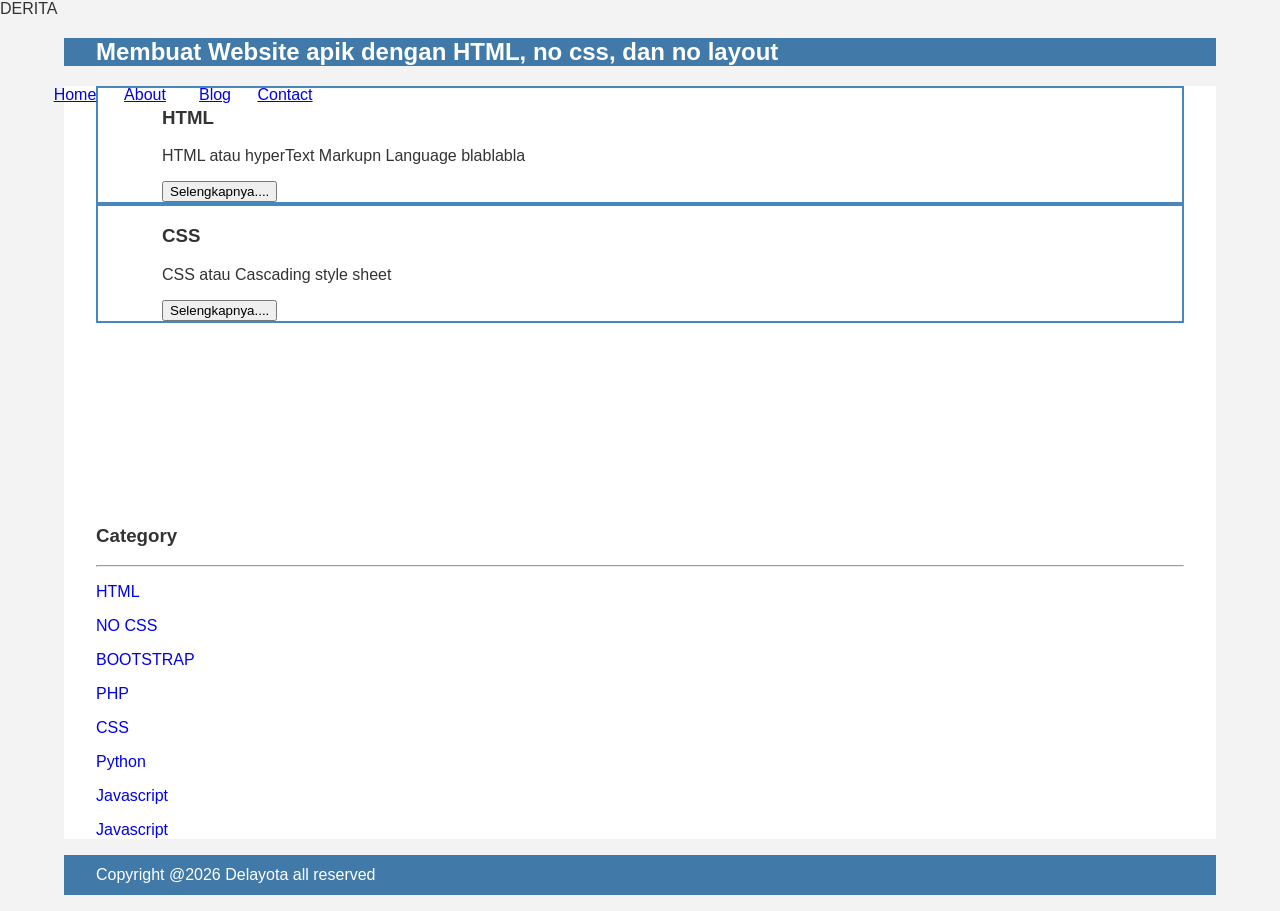
==== index.html @ b536fcd6 "Update index.html" ====
<!DOCTYPE html>
 <html>
    <head>
        <tittle>DERITA</tittle>
        <link rel="stylesheet" href="style.css">
    </head>
    <body`>
     <div class="header">
        <div class="jarak">
        <h2>Membuat Website apik dengan HTML, no css, dan no layout</h2>
        </div>
     </div>
<div class="menu">
    <ul>
      <li><a href="index.html">Home</a></li>
      <li><a href="about.html">About</a></li>
      <li><a href="#">Blog</a></li>
      <li><a href="#">Contact</a></li>
    </ul>
</div>
<div class="content">
    <div class="jarak">
            <!-- kiri -->
            <div class="kiri">
                    <!-- blog -->
                    <div class="border">
                            <div class="jarak">
                                    <h3>HTML</h3>
                                    <p>HTML atau hyperText Markupn Language blablabla</p>
                                    <button>Selengkapnya....</button>
                             </div>
                    </div>
                    <!-- end blog -->
                    <!--blog-->
                    <div class="border">
                         <div class="jarak">
                                    <h3>CSS</h3>
                                    <p>CSS atau Cascading style sheet</p>
                                    <button>Selengkapnya....</button>
                         </div>
                    </div>
                    <!--end blog-->
            </div>
            <!-- kiri -->
            <!-- kanan -->
            <div class="kanan>
                    <div class="jarak">
                              <h3>Category</h3>
                              <hr/>
                              <p><a href="#" class="undecor">HTML</a></p>
                              <p><a href="#" class="undecor">NO CSS</a></p>
                              <p><a href="#" class="undecor">BOOTSTRAP</a></p>
                              <p><a href="#" class="undecor">PHP</a></p>
                              <p><a href="#" class="undecor">CSS</a></p>
                              <p><a href="#" class="undecor">Python</a></p>
                              <p><a href="#" class="undecor">Javascript</a></p>
                              <p><a href="#" class="undecor">Javascript</a></p>
                     </div>
              </div>   
              <!-- kanan -->
         </div>
    </div>
    <div class="footer">
            <div class="jarak"
                    <p>Copyright @2026 Delayota all reserved</p>
            </div>
    </div>
---- style.css ----
body{
  background :#f3f3f3;
  color :#333;
  width :100%;
  font-family : sans-serif;
  margin :0 auto;
}

.header
{
  width:90%;
  margin:auto;
  heigth:120px;
  line-heigth:120px;
  background:#417aa8;
  color:#fff;
}

.jarak
{
  padding:0 2pc;
}

.menu ul {
  list-style:none;
}

.menu ul li a 
{
  float:left;
  width:70px;
  display:block;
  text-align:center;
  color#FFF;
  text-decoration;none;
}

.menu ul li a:hover{
  background-color:#4b88bb;
  display:block;
}

.content{
  width:90%;
  margin:auto;
  heigth:420px
  padding:0.1px;
  background:#fff;
  color:#333;
}

.border{
  border:2px solid #4887b9;
  margin-top:1pc
  padding-bottom:1pc;
  padding-left:2pc;
  padding-right:2pc;
}

.kiri{
  width:70%
  float:left;
  margin:auto;
  background:#fff;
  height:420px;
}

.kanan{
  width:30%
  float:left;
  margin:auto;
  background:#fff;
  height:420px;
}

.undecor{
  text-decoration:none;
}

.footer{
  width:90%;
  margin:auto;
  height:40px;
  line-height:40px;
  background:#417aa8;
  color:#fff;
  margin-bottom:1pc;
}
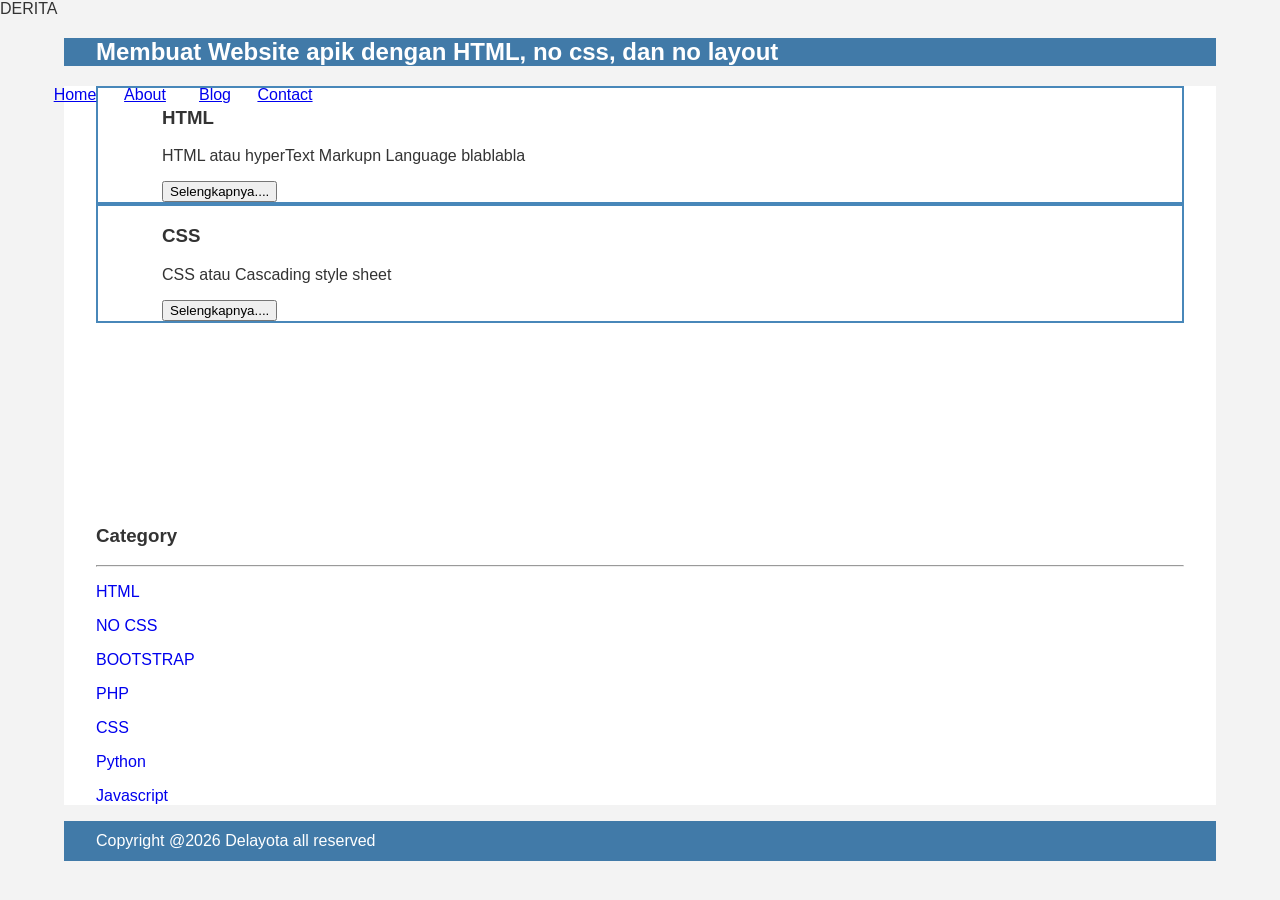
==== commit 2b6e1291: "Update index.html" ====
--- a/index.html
+++ b/index.html
@@ -54,7 +54,6 @@
                               <p><a href="#" class="undecor">CSS</a></p>
                               <p><a href="#" class="undecor">Python</a></p>
                               <p><a href="#" class="undecor">Javascript</a></p>
-                              <p><a href="#" class="undecor">Javascript</a></p>
                      </div>
               </div>   
               <!-- kanan -->
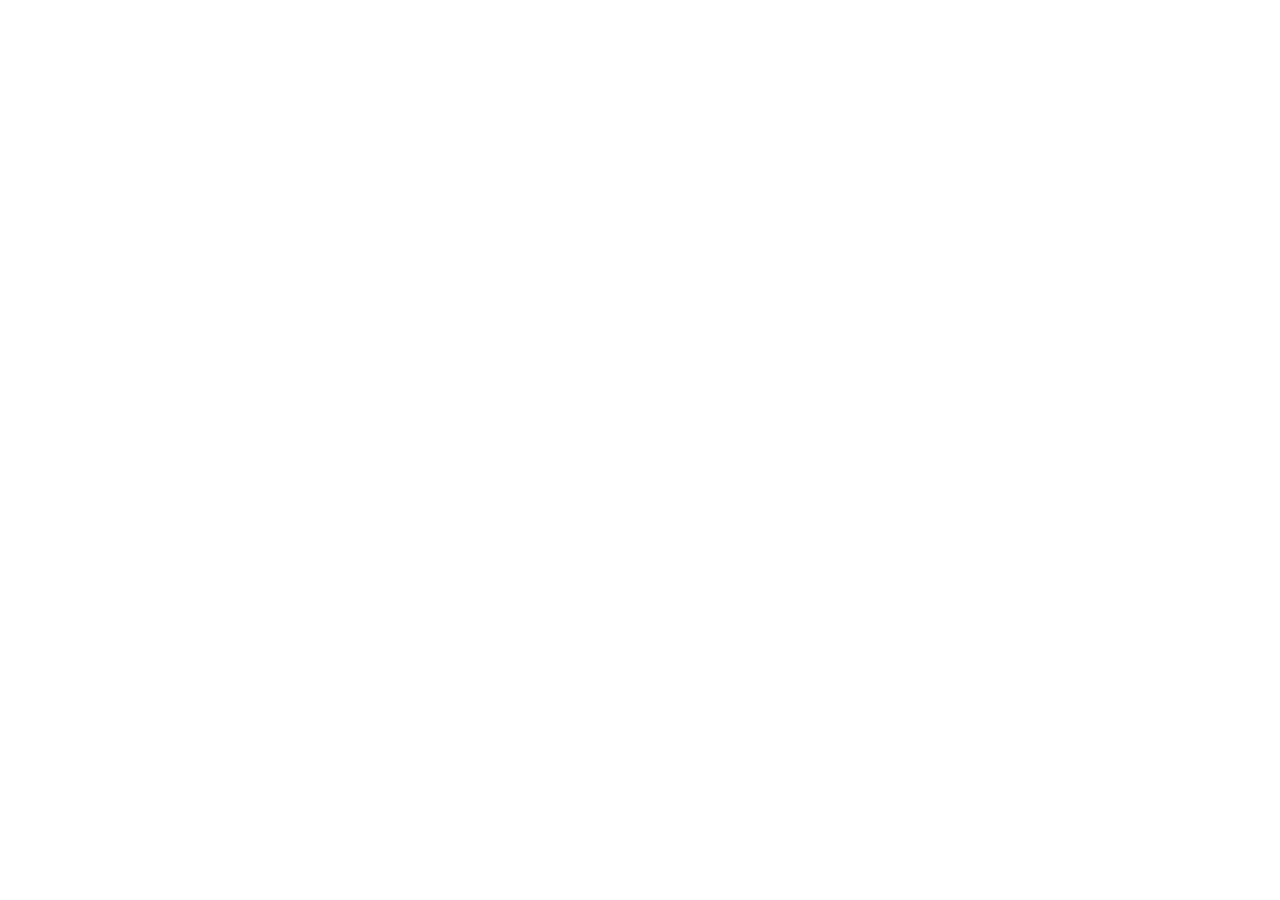
==== commit d96e9b2c: "Update index.html" ====
--- a/index.html
+++ b/index.html
@@ -1,7 +1,7 @@
 <!DOCTYPE html>
  <html>
     <head>
-        <tittle>DERITA</tittle>
+        <title>DERITA</tite>
         <link rel="stylesheet" href="style.css">
     </head>
     <body`>
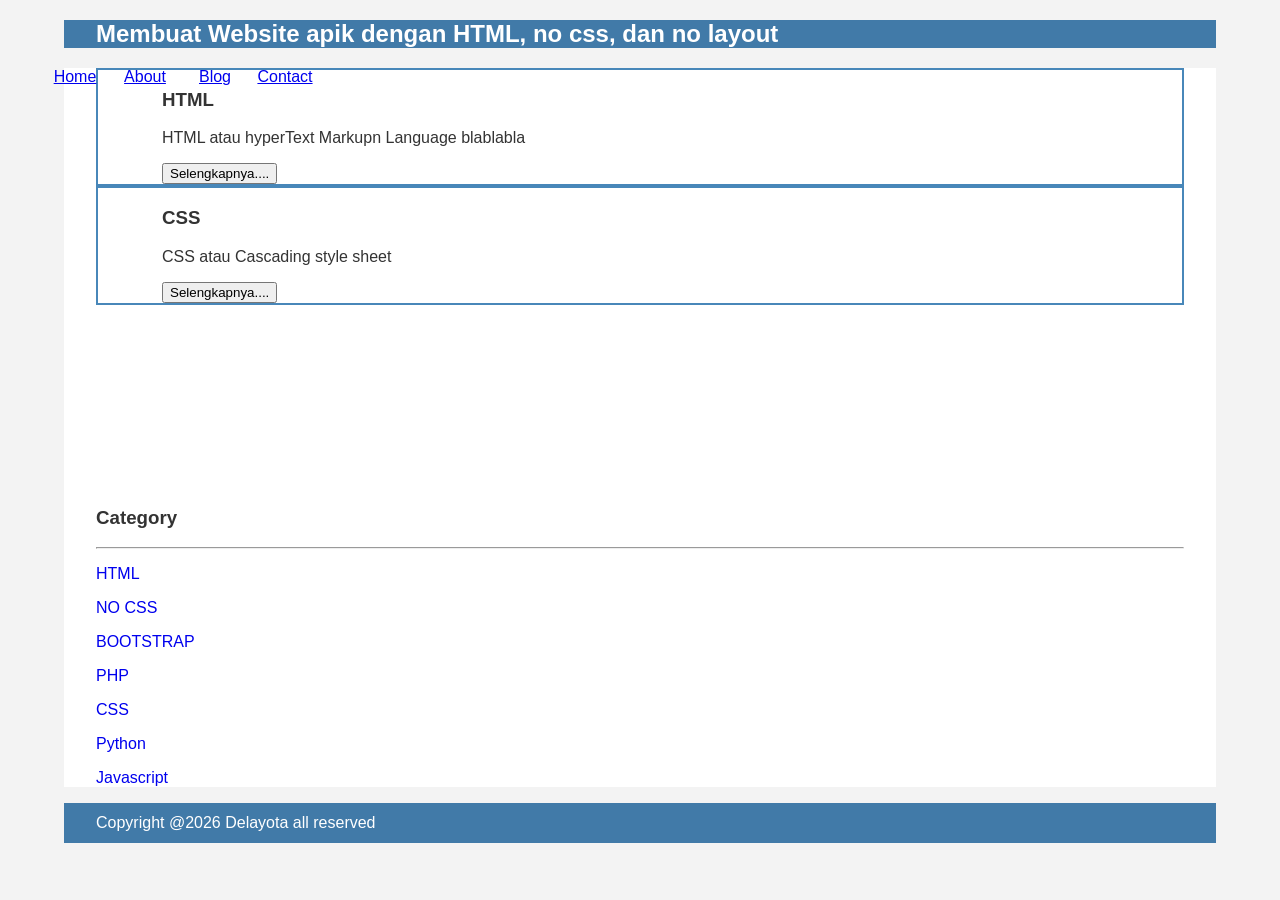
==== commit 80b9b272: "Update index.html" ====
--- a/index.html
+++ b/index.html
@@ -1,7 +1,7 @@
 <!DOCTYPE html>
  <html>
     <head>
-        <title>DERITA</tite>
+        <title>DERITA</title>
         <link rel="stylesheet" href="style.css">
     </head>
     <body`>
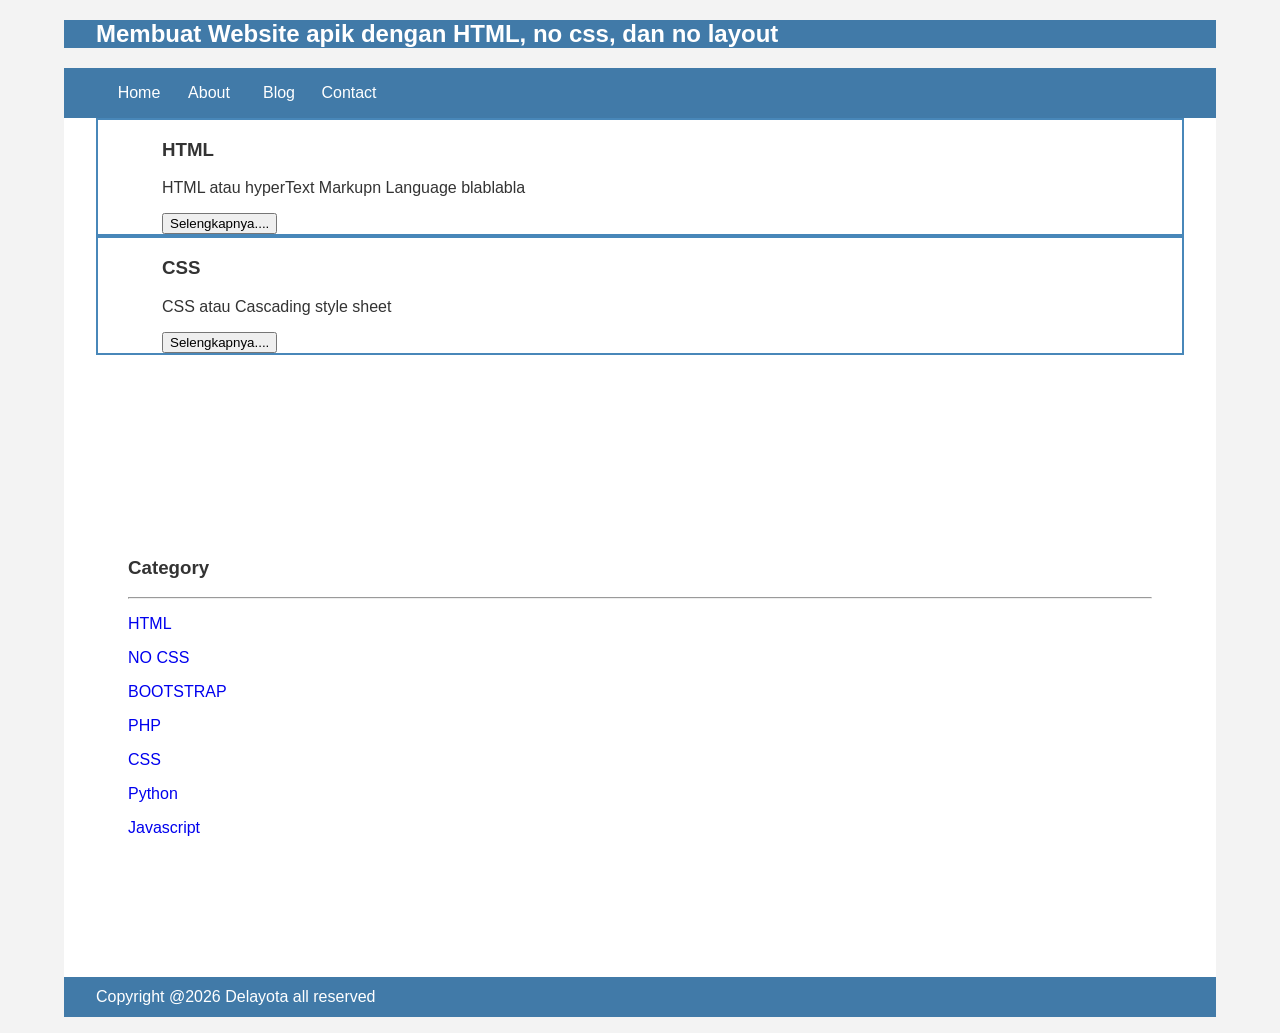
==== commit aa1cacb8: "Update index.html" ====
--- a/index.html
+++ b/index.html
@@ -4,7 +4,7 @@
         <title>DERITA</title>
         <link rel="stylesheet" href="style.css">
     </head>
-    <body`>
+    <body>
      <div class="header">
         <div class="jarak">
         <h2>Membuat Website apik dengan HTML, no css, dan no layout</h2>
@@ -43,7 +43,7 @@
             </div>
             <!-- kiri -->
             <!-- kanan -->
-            <div class="kanan>
+            <div class="kanan">
                     <div class="jarak">
                               <h3>Category</h3>
                               <hr/>
@@ -64,3 +64,5 @@
                     <p>Copyright @2026 Delayota all reserved</p>
             </div>
     </div>
+    </body>
+ </html>
--- a/style.css
+++ b/style.css
@@ -1,9 +1,9 @@
 body{
-  background :#f3f3f3;
-  color :#333;
-  width :100%;
-  font-family : sans-serif;
-  margin :0 auto;
+  background:#f3f3f3;
+  color:#333;
+  width:100%;
+  font-family:sans-serif;
+  margin:0 auto;
 }
 
 .header
@@ -16,9 +16,18 @@
   color:#fff;
 }
 
-.jarak
-{
+.jarak{
   padding:0 2pc;
+}
+
+.menu{
+  background-color:#417aa8;
+  height:50px;
+  line-height:50px;
+  position:relative;
+  width:90%;
+  margin:0 auto;
+  padding:0 auto;
 }
 
 .menu ul {
@@ -31,8 +40,8 @@
   width:70px;
   display:block;
   text-align:center;
-  color#FFF;
-  text-decoration;none;
+  color:#FFF;
+  text-decoration:none;
 }
 
 .menu ul li a:hover{
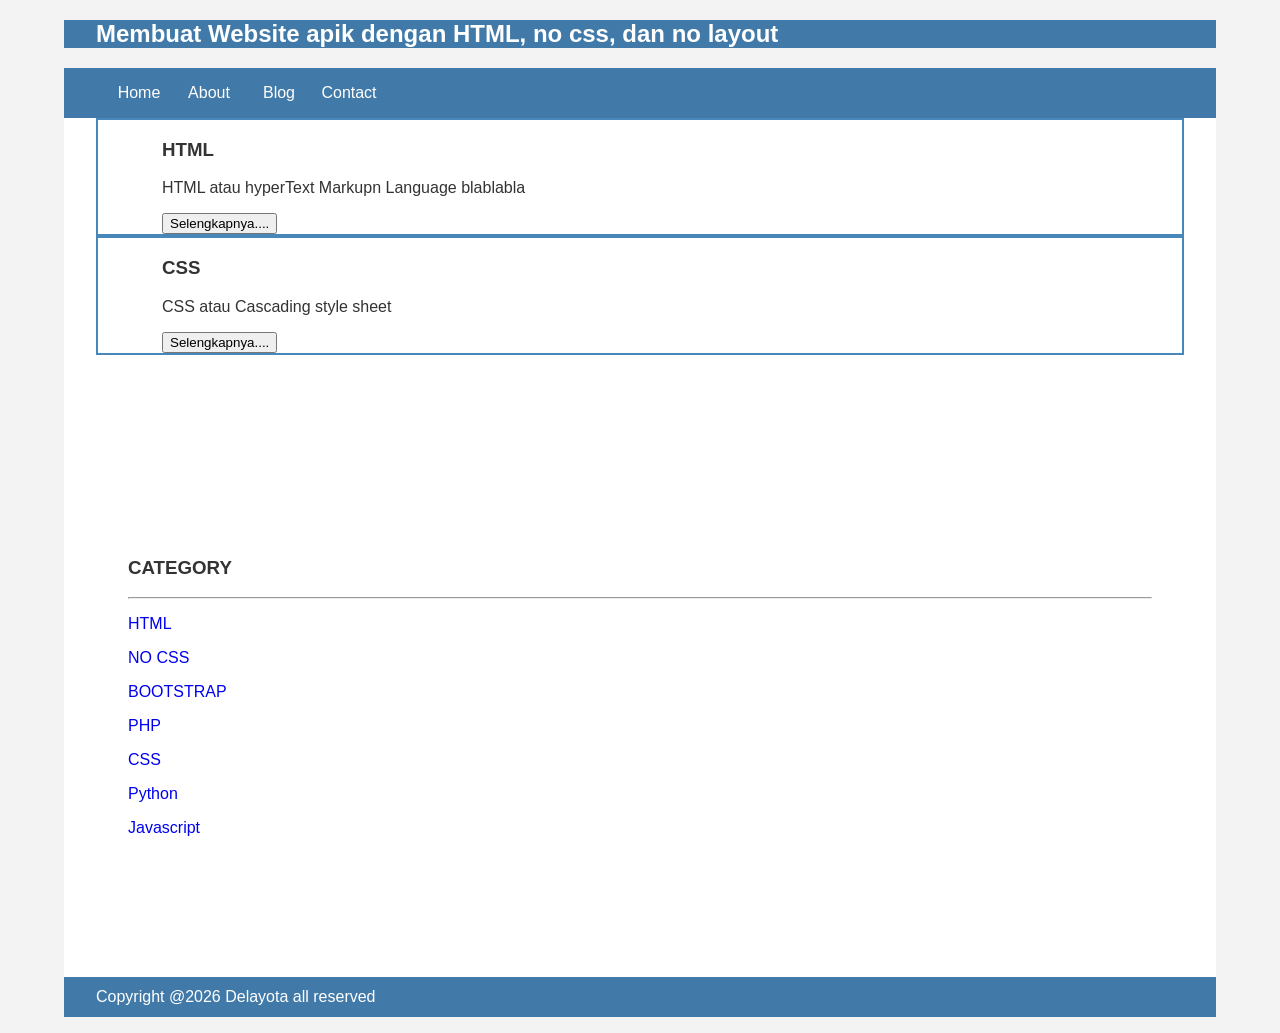
==== commit 9e8f486d: "Update index.html" ====
--- a/index.html
+++ b/index.html
@@ -45,7 +45,7 @@
             <!-- kanan -->
             <div class="kanan">
                     <div class="jarak">
-                              <h3>Category</h3>
+                              <h3>CATEGORY</h3>
                               <hr/>
                               <p><a href="#" class="undecor">HTML</a></p>
                               <p><a href="#" class="undecor">NO CSS</a></p>
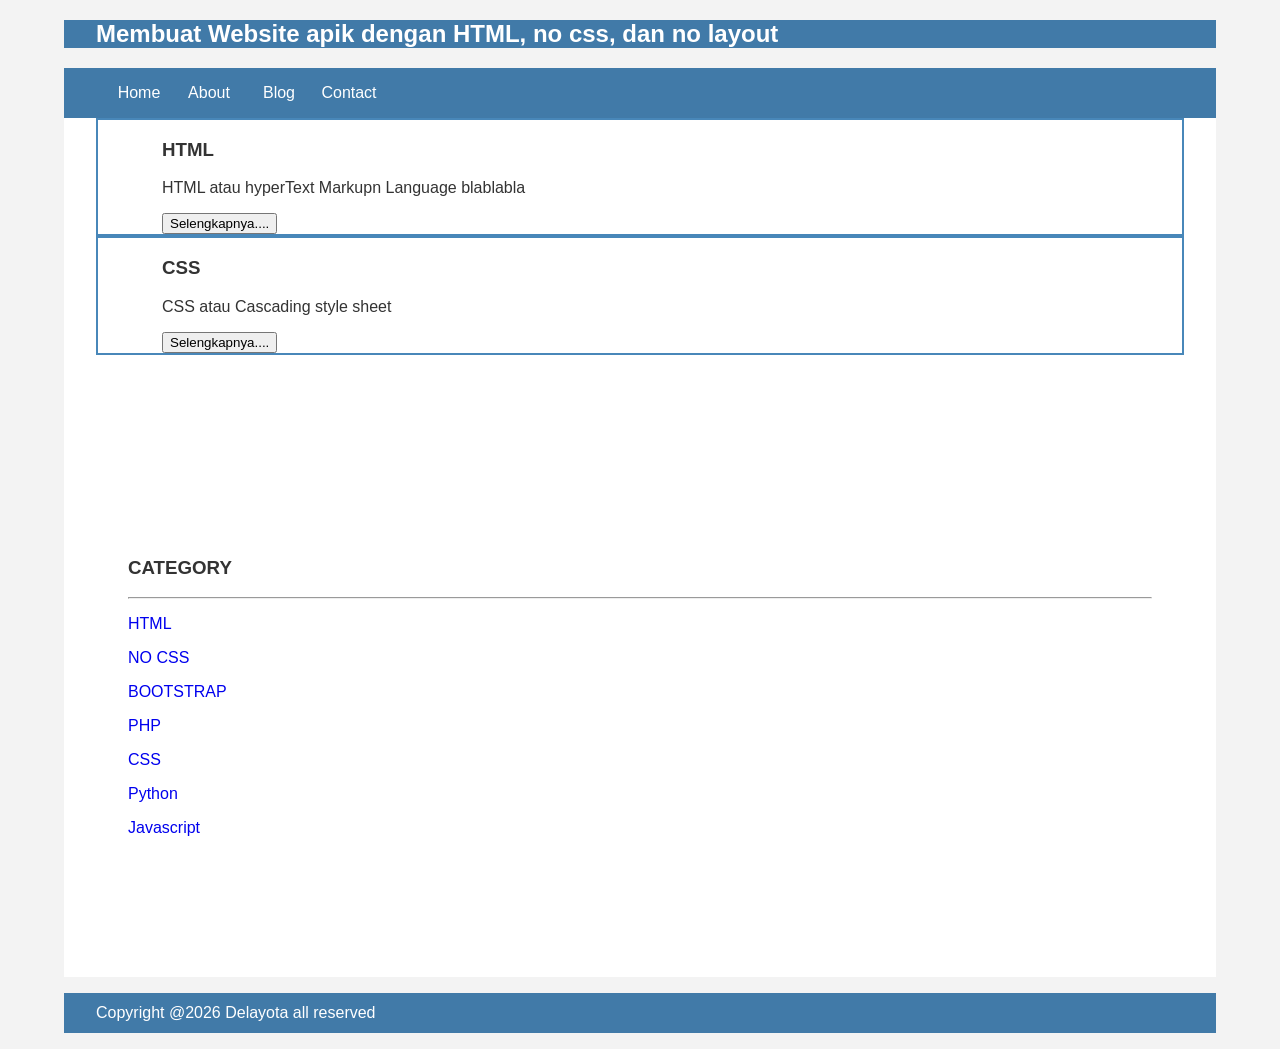
==== commit b3e3c8dd: "Update index.html" ====
--- a/index.html
+++ b/index.html
@@ -60,7 +60,7 @@
          </div>
     </div>
     <div class="footer">
-            <div class="jarak"
+            <div class="jarak">
                     <p>Copyright @2026 Delayota all reserved</p>
             </div>
     </div>
